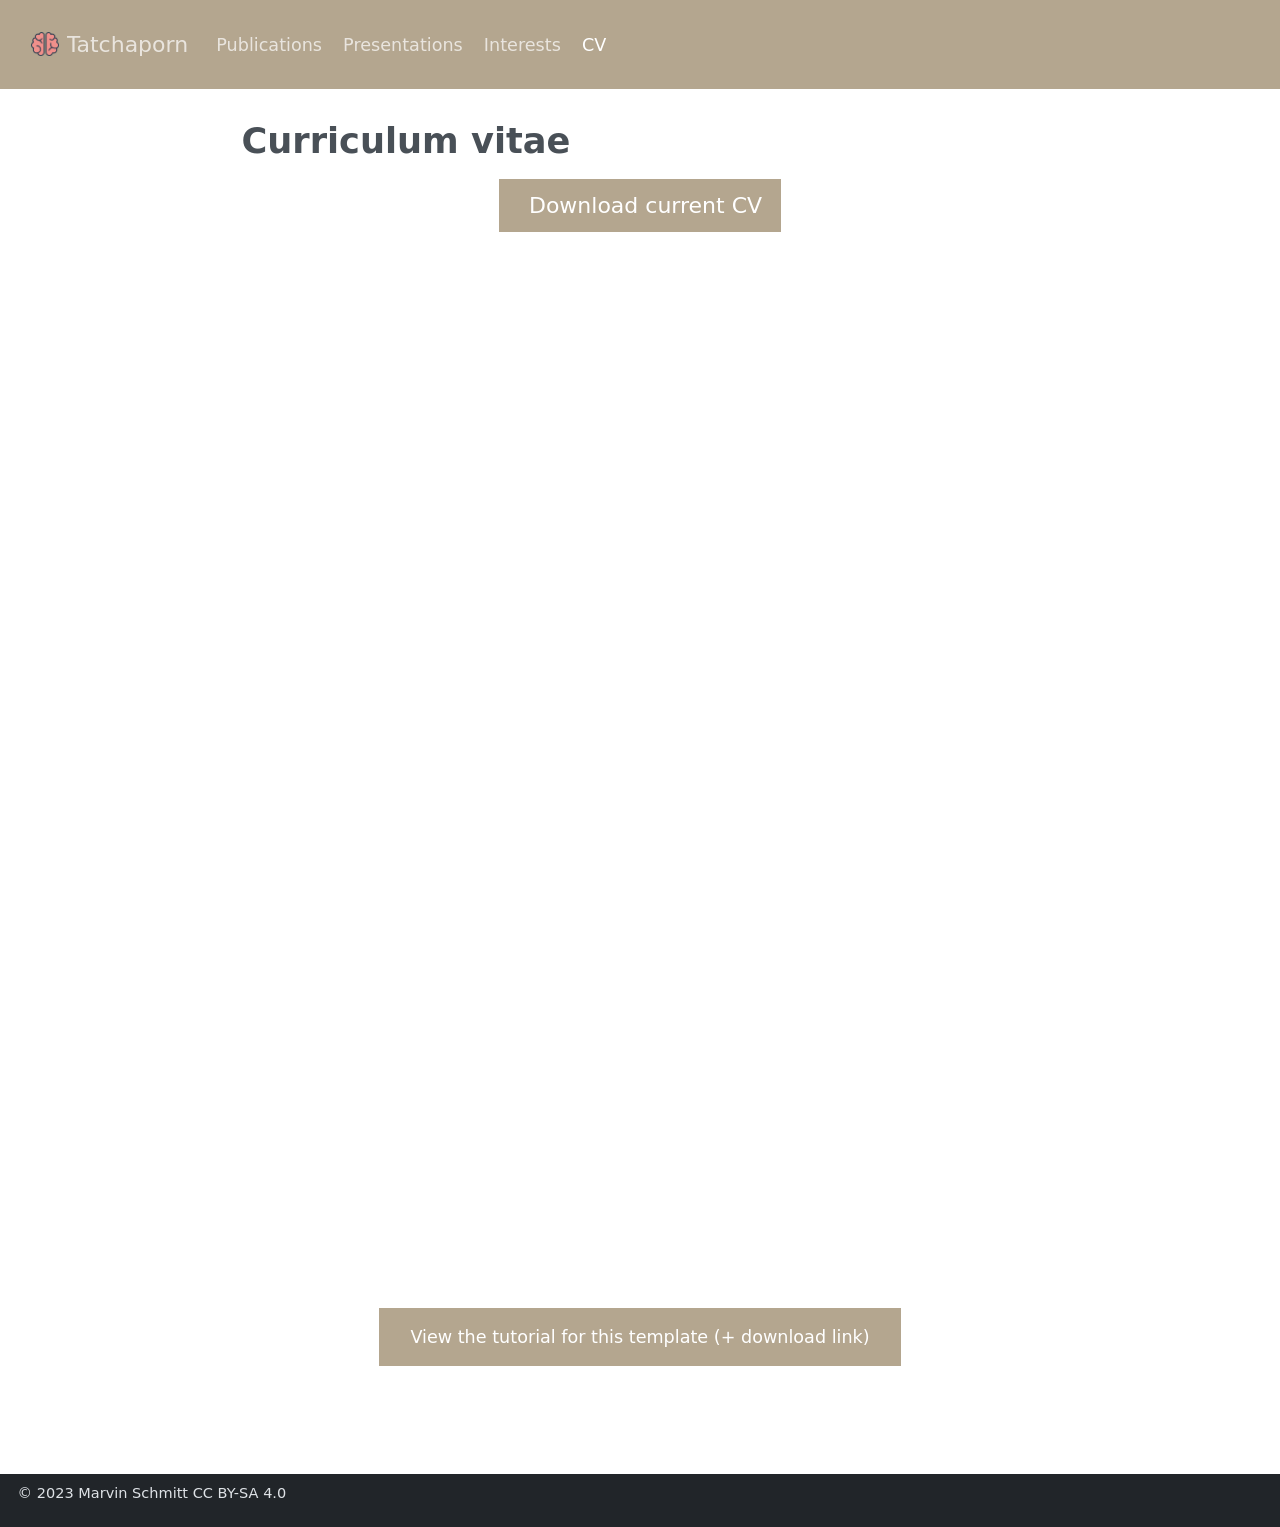
==== docs/cv/index.html @ a19e4b2f "Add files via upload" ====
<!DOCTYPE html>
<html xmlns="http://www.w3.org/1999/xhtml" lang="en" xml:lang="en"><head>

<meta charset="utf-8">
<meta name="generator" content="quarto-1.5.57">

<meta name="viewport" content="width=device-width, initial-scale=1.0, user-scalable=yes">


<title>Curriculum vitae – Tatchaporn</title>
<style>
code{white-space: pre-wrap;}
span.smallcaps{font-variant: small-caps;}
div.columns{display: flex; gap: min(4vw, 1.5em);}
div.column{flex: auto; overflow-x: auto;}
div.hanging-indent{margin-left: 1.5em; text-indent: -1.5em;}
ul.task-list{list-style: none;}
ul.task-list li input[type="checkbox"] {
  width: 0.8em;
  margin: 0 0.8em 0.2em -1em; /* quarto-specific, see https://github.com/quarto-dev/quarto-cli/issues/4556 */ 
  vertical-align: middle;
}
</style>


<script src="../site_libs/quarto-nav/quarto-nav.js"></script>
<script src="../site_libs/clipboard/clipboard.min.js"></script>
<script src="../site_libs/quarto-search/autocomplete.umd.js"></script>
<script src="../site_libs/quarto-search/fuse.min.js"></script>
<script src="../site_libs/quarto-search/quarto-search.js"></script>
<meta name="quarto:offset" content="../">
<link href="../img/brain.png" rel="icon" type="image/png">
<script src="../site_libs/quarto-html/quarto.js"></script>
<script src="../site_libs/quarto-html/popper.min.js"></script>
<script src="../site_libs/quarto-html/tippy.umd.min.js"></script>
<script src="../site_libs/quarto-html/anchor.min.js"></script>
<link href="../site_libs/quarto-html/tippy.css" rel="stylesheet">
<link href="../site_libs/quarto-html/quarto-syntax-highlighting.css" rel="stylesheet" id="quarto-text-highlighting-styles">
<script src="../site_libs/bootstrap/bootstrap.min.js"></script>
<link href="../site_libs/bootstrap/bootstrap-icons.css" rel="stylesheet">
<link href="../site_libs/bootstrap/bootstrap.min.css" rel="stylesheet" id="quarto-bootstrap" data-mode="light">
<script id="quarto-search-options" type="application/json">{
  "location": "navbar",
  "copy-button": false,
  "collapse-after": 3,
  "panel-placement": "end",
  "type": "textbox",
  "limit": 50,
  "keyboard-shortcut": [
    "f",
    "/",
    "s"
  ],
  "language": {
    "search-no-results-text": "No results",
    "search-matching-documents-text": "matching documents",
    "search-copy-link-title": "Copy link to search",
    "search-hide-matches-text": "Hide additional matches",
    "search-more-match-text": "more match in this document",
    "search-more-matches-text": "more matches in this document",
    "search-clear-button-title": "Clear",
    "search-text-placeholder": "",
    "search-detached-cancel-button-title": "Cancel",
    "search-submit-button-title": "Submit",
    "search-label": "Search"
  }
}</script>


</head>

<body class="nav-fixed fullcontent">

<div id="quarto-search-results"></div>
  <header id="quarto-header" class="headroom fixed-top">
    <nav class="navbar navbar-expand-lg " data-bs-theme="dark">
      <div class="navbar-container container-fluid">
      <div class="navbar-brand-container mx-auto">
    <a href="../index.html" class="navbar-brand navbar-brand-logo">
    <img src="../img/brain.png" alt="" class="navbar-logo">
    </a>
    <a class="navbar-brand" href="../index.html">
    <span class="navbar-title">Tatchaporn</span>
    </a>
  </div>
            <div id="quarto-search" class="" title="Search"></div>
          <button class="navbar-toggler" type="button" data-bs-toggle="collapse" data-bs-target="#navbarCollapse" aria-controls="navbarCollapse" role="menu" aria-expanded="false" aria-label="Toggle navigation" onclick="if (window.quartoToggleHeadroom) { window.quartoToggleHeadroom(); }">
  <span class="navbar-toggler-icon"></span>
</button>
          <div class="collapse navbar-collapse" id="navbarCollapse">
            <ul class="navbar-nav navbar-nav-scroll me-auto">
  <li class="nav-item">
    <a class="nav-link" href="../publications/index.html"> 
<span class="menu-text">Publications</span></a>
  </li>  
  <li class="nav-item">
    <a class="nav-link" href="../presentations/index.html"> 
<span class="menu-text">Presentations</span></a>
  </li>  
  <li class="nav-item">
    <a class="nav-link" href="../interests/index.html"> 
<span class="menu-text">Interests</span></a>
  </li>  
  <li class="nav-item">
    <a class="nav-link active" href="../cv/index.html" aria-current="page"> 
<span class="menu-text">CV</span></a>
  </li>  
</ul>
            <ul class="navbar-nav navbar-nav-scroll ms-auto">
  <li class="nav-item compact">
    <a class="nav-link" href="https://x.com/TatchapornO?t=SOnf9e8j2Pg_veiu_Nb9TA&amp;s=09"> <i class="bi bi-twitter" role="img">
</i> 
<span class="menu-text"></span></a>
  </li>  
  <li class="nav-item compact">
    <a class="nav-link" href="https://www.facebook.com/katid.O?mibextid=ZbWKwL"> <i class="bi bi-facebook" role="img">
</i> 
<span class="menu-text"></span></a>
  </li>  
  <li class="nav-item compact">
    <a class="nav-link" href="https://www.researchgate.net/profile/Tatchaporn-Ongphichetmetha-2"> <i class="bi bi-person-workspace" role="img">
</i> 
<span class="menu-text"></span></a>
  </li>  
  <li class="nav-item compact">
    <a class="nav-link" href="mailto:ongphit@ccf.org"> <i class="bi bi-envelope" role="img">
</i> 
<span class="menu-text"></span></a>
  </li>  
</ul>
          </div> <!-- /navcollapse -->
            <div class="quarto-navbar-tools">
</div>
      </div> <!-- /container-fluid -->
    </nav>
</header>
<!-- content -->
<div id="quarto-content" class="quarto-container page-columns page-rows-contents page-layout-article page-navbar">
<!-- sidebar -->
<!-- margin-sidebar -->
    
<!-- main -->
<main class="content" id="quarto-document-content">

<header id="title-block-header" class="quarto-title-block default">
<div class="quarto-title">
<h1 class="title">Curriculum vitae</h1>
</div>



<div class="quarto-title-meta">

    
  
    
  </div>
  


</header>


<div class="cell">
<style type="text/css">
.embed-container {
    position: relative;
    padding-bottom: 129%;
    height: 0;
    overflow: hidden;
    max-width: 100%;
}
.embed-container iframe,
.embed-container object,
.embed-container embed {
    position: absolute;
    top: 0;
    left: 0;
    width: 100%;
    height: 100%;
}
</style>
</div>
<p class="text-center">
  <a class="btn btn-primary btn-lg cv-download" href="cv.pdf" target="_blank">
    <i class="fa-solid fa-file-arrow-down"></i> Download current CV
  </a>
</p>
<div class="embed-container">
  <iframe src="cv.pdf#toolbar=0" style="border: 0.5px;width: 100%;"></iframe>
</div>
<div style="margin: 30px; text-align: center;">
<a class="btn btn-primary" href="https://www.marvinschmitt.com/blog/website-tutorial-quarto/" role="button" target="_blank" style="padding: 15px 30px;">View the tutorial for this template (+ download link)</a>
</div>



</main> <!-- /main -->
<script id="quarto-html-after-body" type="application/javascript">
window.document.addEventListener("DOMContentLoaded", function (event) {
  const toggleBodyColorMode = (bsSheetEl) => {
    const mode = bsSheetEl.getAttribute("data-mode");
    const bodyEl = window.document.querySelector("body");
    if (mode === "dark") {
      bodyEl.classList.add("quarto-dark");
      bodyEl.classList.remove("quarto-light");
    } else {
      bodyEl.classList.add("quarto-light");
      bodyEl.classList.remove("quarto-dark");
    }
  }
  const toggleBodyColorPrimary = () => {
    const bsSheetEl = window.document.querySelector("link#quarto-bootstrap");
    if (bsSheetEl) {
      toggleBodyColorMode(bsSheetEl);
    }
  }
  toggleBodyColorPrimary();  
  const icon = "";
  const anchorJS = new window.AnchorJS();
  anchorJS.options = {
    placement: 'right',
    icon: icon
  };
  anchorJS.add('.anchored');
  const isCodeAnnotation = (el) => {
    for (const clz of el.classList) {
      if (clz.startsWith('code-annotation-')) {                     
        return true;
      }
    }
    return false;
  }
  const onCopySuccess = function(e) {
    // button target
    const button = e.trigger;
    // don't keep focus
    button.blur();
    // flash "checked"
    button.classList.add('code-copy-button-checked');
    var currentTitle = button.getAttribute("title");
    button.setAttribute("title", "Copied!");
    let tooltip;
    if (window.bootstrap) {
      button.setAttribute("data-bs-toggle", "tooltip");
      button.setAttribute("data-bs-placement", "left");
      button.setAttribute("data-bs-title", "Copied!");
      tooltip = new bootstrap.Tooltip(button, 
        { trigger: "manual", 
          customClass: "code-copy-button-tooltip",
          offset: [0, -8]});
      tooltip.show();    
    }
    setTimeout(function() {
      if (tooltip) {
        tooltip.hide();
        button.removeAttribute("data-bs-title");
        button.removeAttribute("data-bs-toggle");
        button.removeAttribute("data-bs-placement");
      }
      button.setAttribute("title", currentTitle);
      button.classList.remove('code-copy-button-checked');
    }, 1000);
    // clear code selection
    e.clearSelection();
  }
  const getTextToCopy = function(trigger) {
      const codeEl = trigger.previousElementSibling.cloneNode(true);
      for (const childEl of codeEl.children) {
        if (isCodeAnnotation(childEl)) {
          childEl.remove();
        }
      }
      return codeEl.innerText;
  }
  const clipboard = new window.ClipboardJS('.code-copy-button:not([data-in-quarto-modal])', {
    text: getTextToCopy
  });
  clipboard.on('success', onCopySuccess);
  if (window.document.getElementById('quarto-embedded-source-code-modal')) {
    // For code content inside modals, clipBoardJS needs to be initialized with a container option
    // TODO: Check when it could be a function (https://github.com/zenorocha/clipboard.js/issues/860)
    const clipboardModal = new window.ClipboardJS('.code-copy-button[data-in-quarto-modal]', {
      text: getTextToCopy,
      container: window.document.getElementById('quarto-embedded-source-code-modal')
    });
    clipboardModal.on('success', onCopySuccess);
  }
    var localhostRegex = new RegExp(/^(?:http|https):\/\/localhost\:?[0-9]*\//);
    var mailtoRegex = new RegExp(/^mailto:/);
      var filterRegex = new RegExp('/' + window.location.host + '/');
    var isInternal = (href) => {
        return filterRegex.test(href) || localhostRegex.test(href) || mailtoRegex.test(href);
    }
    // Inspect non-navigation links and adorn them if external
 	var links = window.document.querySelectorAll('a[href]:not(.nav-link):not(.navbar-brand):not(.toc-action):not(.sidebar-link):not(.sidebar-item-toggle):not(.pagination-link):not(.no-external):not([aria-hidden]):not(.dropdown-item):not(.quarto-navigation-tool):not(.about-link)');
    for (var i=0; i<links.length; i++) {
      const link = links[i];
      if (!isInternal(link.href)) {
        // undo the damage that might have been done by quarto-nav.js in the case of
        // links that we want to consider external
        if (link.dataset.originalHref !== undefined) {
          link.href = link.dataset.originalHref;
        }
      }
    }
  function tippyHover(el, contentFn, onTriggerFn, onUntriggerFn) {
    const config = {
      allowHTML: true,
      maxWidth: 500,
      delay: 100,
      arrow: false,
      appendTo: function(el) {
          return el.parentElement;
      },
      interactive: true,
      interactiveBorder: 10,
      theme: 'quarto',
      placement: 'bottom-start',
    };
    if (contentFn) {
      config.content = contentFn;
    }
    if (onTriggerFn) {
      config.onTrigger = onTriggerFn;
    }
    if (onUntriggerFn) {
      config.onUntrigger = onUntriggerFn;
    }
    window.tippy(el, config); 
  }
  const noterefs = window.document.querySelectorAll('a[role="doc-noteref"]');
  for (var i=0; i<noterefs.length; i++) {
    const ref = noterefs[i];
    tippyHover(ref, function() {
      // use id or data attribute instead here
      let href = ref.getAttribute('data-footnote-href') || ref.getAttribute('href');
      try { href = new URL(href).hash; } catch {}
      const id = href.replace(/^#\/?/, "");
      const note = window.document.getElementById(id);
      if (note) {
        return note.innerHTML;
      } else {
        return "";
      }
    });
  }
  const xrefs = window.document.querySelectorAll('a.quarto-xref');
  const processXRef = (id, note) => {
    // Strip column container classes
    const stripColumnClz = (el) => {
      el.classList.remove("page-full", "page-columns");
      if (el.children) {
        for (const child of el.children) {
          stripColumnClz(child);
        }
      }
    }
    stripColumnClz(note)
    if (id === null || id.startsWith('sec-')) {
      // Special case sections, only their first couple elements
      const container = document.createElement("div");
      if (note.children && note.children.length > 2) {
        container.appendChild(note.children[0].cloneNode(true));
        for (let i = 1; i < note.children.length; i++) {
          const child = note.children[i];
          if (child.tagName === "P" && child.innerText === "") {
            continue;
          } else {
            container.appendChild(child.cloneNode(true));
            break;
          }
        }
        if (window.Quarto?.typesetMath) {
          window.Quarto.typesetMath(container);
        }
        return container.innerHTML
      } else {
        if (window.Quarto?.typesetMath) {
          window.Quarto.typesetMath(note);
        }
        return note.innerHTML;
      }
    } else {
      // Remove any anchor links if they are present
      const anchorLink = note.querySelector('a.anchorjs-link');
      if (anchorLink) {
        anchorLink.remove();
      }
      if (window.Quarto?.typesetMath) {
        window.Quarto.typesetMath(note);
      }
      // TODO in 1.5, we should make sure this works without a callout special case
      if (note.classList.contains("callout")) {
        return note.outerHTML;
      } else {
        return note.innerHTML;
      }
    }
  }
  for (var i=0; i<xrefs.length; i++) {
    const xref = xrefs[i];
    tippyHover(xref, undefined, function(instance) {
      instance.disable();
      let url = xref.getAttribute('href');
      let hash = undefined; 
      if (url.startsWith('#')) {
        hash = url;
      } else {
        try { hash = new URL(url).hash; } catch {}
      }
      if (hash) {
        const id = hash.replace(/^#\/?/, "");
        const note = window.document.getElementById(id);
        if (note !== null) {
          try {
            const html = processXRef(id, note.cloneNode(true));
            instance.setContent(html);
          } finally {
            instance.enable();
            instance.show();
          }
        } else {
          // See if we can fetch this
          fetch(url.split('#')[0])
          .then(res => res.text())
          .then(html => {
            const parser = new DOMParser();
            const htmlDoc = parser.parseFromString(html, "text/html");
            const note = htmlDoc.getElementById(id);
            if (note !== null) {
              const html = processXRef(id, note);
              instance.setContent(html);
            } 
          }).finally(() => {
            instance.enable();
            instance.show();
          });
        }
      } else {
        // See if we can fetch a full url (with no hash to target)
        // This is a special case and we should probably do some content thinning / targeting
        fetch(url)
        .then(res => res.text())
        .then(html => {
          const parser = new DOMParser();
          const htmlDoc = parser.parseFromString(html, "text/html");
          const note = htmlDoc.querySelector('main.content');
          if (note !== null) {
            // This should only happen for chapter cross references
            // (since there is no id in the URL)
            // remove the first header
            if (note.children.length > 0 && note.children[0].tagName === "HEADER") {
              note.children[0].remove();
            }
            const html = processXRef(null, note);
            instance.setContent(html);
          } 
        }).finally(() => {
          instance.enable();
          instance.show();
        });
      }
    }, function(instance) {
    });
  }
      let selectedAnnoteEl;
      const selectorForAnnotation = ( cell, annotation) => {
        let cellAttr = 'data-code-cell="' + cell + '"';
        let lineAttr = 'data-code-annotation="' +  annotation + '"';
        const selector = 'span[' + cellAttr + '][' + lineAttr + ']';
        return selector;
      }
      const selectCodeLines = (annoteEl) => {
        const doc = window.document;
        const targetCell = annoteEl.getAttribute("data-target-cell");
        const targetAnnotation = annoteEl.getAttribute("data-target-annotation");
        const annoteSpan = window.document.querySelector(selectorForAnnotation(targetCell, targetAnnotation));
        const lines = annoteSpan.getAttribute("data-code-lines").split(",");
        const lineIds = lines.map((line) => {
          return targetCell + "-" + line;
        })
        let top = null;
        let height = null;
        let parent = null;
        if (lineIds.length > 0) {
            //compute the position of the single el (top and bottom and make a div)
            const el = window.document.getElementById(lineIds[0]);
            top = el.offsetTop;
            height = el.offsetHeight;
            parent = el.parentElement.parentElement;
          if (lineIds.length > 1) {
            const lastEl = window.document.getElementById(lineIds[lineIds.length - 1]);
            const bottom = lastEl.offsetTop + lastEl.offsetHeight;
            height = bottom - top;
          }
          if (top !== null && height !== null && parent !== null) {
            // cook up a div (if necessary) and position it 
            let div = window.document.getElementById("code-annotation-line-highlight");
            if (div === null) {
              div = window.document.createElement("div");
              div.setAttribute("id", "code-annotation-line-highlight");
              div.style.position = 'absolute';
              parent.appendChild(div);
            }
            div.style.top = top - 2 + "px";
            div.style.height = height + 4 + "px";
            div.style.left = 0;
            let gutterDiv = window.document.getElementById("code-annotation-line-highlight-gutter");
            if (gutterDiv === null) {
              gutterDiv = window.document.createElement("div");
              gutterDiv.setAttribute("id", "code-annotation-line-highlight-gutter");
              gutterDiv.style.position = 'absolute';
              const codeCell = window.document.getElementById(targetCell);
              const gutter = codeCell.querySelector('.code-annotation-gutter');
              gutter.appendChild(gutterDiv);
            }
            gutterDiv.style.top = top - 2 + "px";
            gutterDiv.style.height = height + 4 + "px";
          }
          selectedAnnoteEl = annoteEl;
        }
      };
      const unselectCodeLines = () => {
        const elementsIds = ["code-annotation-line-highlight", "code-annotation-line-highlight-gutter"];
        elementsIds.forEach((elId) => {
          const div = window.document.getElementById(elId);
          if (div) {
            div.remove();
          }
        });
        selectedAnnoteEl = undefined;
      };
        // Handle positioning of the toggle
    window.addEventListener(
      "resize",
      throttle(() => {
        elRect = undefined;
        if (selectedAnnoteEl) {
          selectCodeLines(selectedAnnoteEl);
        }
      }, 10)
    );
    function throttle(fn, ms) {
    let throttle = false;
    let timer;
      return (...args) => {
        if(!throttle) { // first call gets through
            fn.apply(this, args);
            throttle = true;
        } else { // all the others get throttled
            if(timer) clearTimeout(timer); // cancel #2
            timer = setTimeout(() => {
              fn.apply(this, args);
              timer = throttle = false;
            }, ms);
        }
      };
    }
      // Attach click handler to the DT
      const annoteDls = window.document.querySelectorAll('dt[data-target-cell]');
      for (const annoteDlNode of annoteDls) {
        annoteDlNode.addEventListener('click', (event) => {
          const clickedEl = event.target;
          if (clickedEl !== selectedAnnoteEl) {
            unselectCodeLines();
            const activeEl = window.document.querySelector('dt[data-target-cell].code-annotation-active');
            if (activeEl) {
              activeEl.classList.remove('code-annotation-active');
            }
            selectCodeLines(clickedEl);
            clickedEl.classList.add('code-annotation-active');
          } else {
            // Unselect the line
            unselectCodeLines();
            clickedEl.classList.remove('code-annotation-active');
          }
        });
      }
  const findCites = (el) => {
    const parentEl = el.parentElement;
    if (parentEl) {
      const cites = parentEl.dataset.cites;
      if (cites) {
        return {
          el,
          cites: cites.split(' ')
        };
      } else {
        return findCites(el.parentElement)
      }
    } else {
      return undefined;
    }
  };
  var bibliorefs = window.document.querySelectorAll('a[role="doc-biblioref"]');
  for (var i=0; i<bibliorefs.length; i++) {
    const ref = bibliorefs[i];
    const citeInfo = findCites(ref);
    if (citeInfo) {
      tippyHover(citeInfo.el, function() {
        var popup = window.document.createElement('div');
        citeInfo.cites.forEach(function(cite) {
          var citeDiv = window.document.createElement('div');
          citeDiv.classList.add('hanging-indent');
          citeDiv.classList.add('csl-entry');
          var biblioDiv = window.document.getElementById('ref-' + cite);
          if (biblioDiv) {
            citeDiv.innerHTML = biblioDiv.innerHTML;
          }
          popup.appendChild(citeDiv);
        });
        return popup.innerHTML;
      });
    }
  }
});
</script>
</div> <!-- /content -->
<footer class="footer">
  <div class="nav-footer">
    <div class="nav-footer-left">
<p><span class="faux-block">© 2023 Marvin Schmitt CC BY-SA 4.0</span></p>
</div>   
    <div class="nav-footer-center">
      &nbsp;
    </div>
    <div class="nav-footer-right">
      &nbsp;
    </div>
  </div>
</footer>




</body></html>
---- docs/site_libs/quarto-html/tippy.css ----
.tippy-box[data-animation=fade][data-state=hidden]{opacity:0}[data-tippy-root]{max-width:calc(100vw - 10px)}.tippy-box{position:relative;background-color:#333;color:#fff;border-radius:4px;font-size:14px;line-height:1.4;white-space:normal;outline:0;transition-property:transform,visibility,opacity}.tippy-box[data-placement^=top]>.tippy-arrow{bottom:0}.tippy-box[data-placement^=top]>.tippy-arrow:before{bottom:-7px;left:0;border-width:8px 8px 0;border-top-color:initial;transform-origin:center top}.tippy-box[data-placement^=bottom]>.tippy-arrow{top:0}.tippy-box[data-placement^=bottom]>.tippy-arrow:before{top:-7px;left:0;border-width:0 8px 8px;border-bottom-color:initial;transform-origin:center bottom}.tippy-box[data-placement^=left]>.tippy-arrow{right:0}.tippy-box[data-placement^=left]>.tippy-arrow:before{border-width:8px 0 8px 8px;border-left-color:initial;right:-7px;transform-origin:center left}.tippy-box[data-placement^=right]>.tippy-arrow{left:0}.tippy-box[data-placement^=right]>.tippy-arrow:before{left:-7px;border-width:8px 8px 8px 0;border-right-color:initial;transform-origin:center right}.tippy-box[data-inertia][data-state=visible]{transition-timing-function:cubic-bezier(.54,1.5,.38,1.11)}.tippy-arrow{width:16px;height:16px;color:#333}.tippy-arrow:before{content:"";position:absolute;border-color:transparent;border-style:solid}.tippy-content{position:relative;padding:5px 9px;z-index:1}
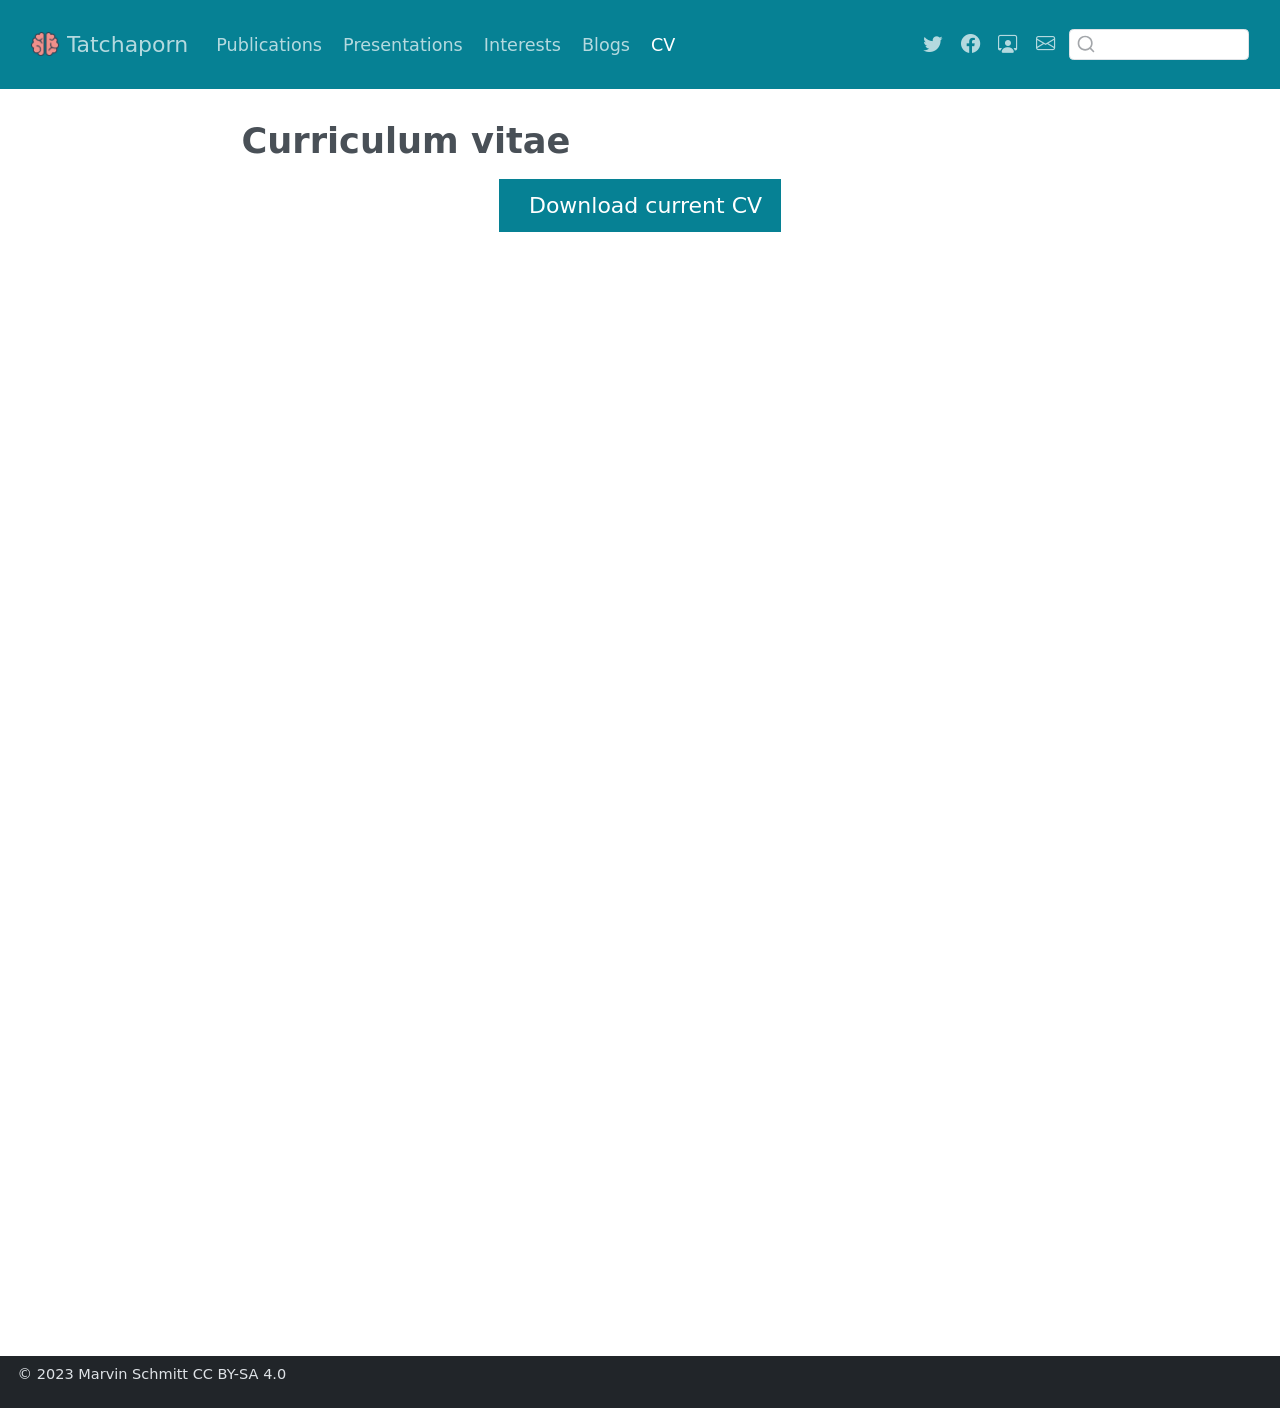
==== commit 9d0befd0: "Add files via upload" ====
--- a/docs/cv/index.html
+++ b/docs/cv/index.html
@@ -102,6 +102,10 @@
 <span class="menu-text">Interests</span></a>
   </li>  
   <li class="nav-item">
+    <a class="nav-link" href="../blogs/index.html"> 
+<span class="menu-text">Blogs</span></a>
+  </li>  
+  <li class="nav-item">
     <a class="nav-link active" href="../cv/index.html" aria-current="page"> 
 <span class="menu-text">CV</span></a>
   </li>  
@@ -188,9 +192,6 @@
 </p>
 <div class="embed-container">
   <iframe src="cv.pdf#toolbar=0" style="border: 0.5px;width: 100%;"></iframe>
-</div>
-<div style="margin: 30px; text-align: center;">
-<a class="btn btn-primary" href="https://www.marvinschmitt.com/blog/website-tutorial-quarto/" role="button" target="_blank" style="padding: 15px 30px;">View the tutorial for this template (+ download link)</a>
 </div>
 
 
--- a/docs/site_libs/quarto-html/quarto-syntax-highlighting.css
+++ b/docs/site_libs/quarto-html/quarto-syntax-highlighting.css
@@ -0,0 +1,203 @@
+/* quarto syntax highlight colors */
+:root {
+  --quarto-hl-ot-color: #003B4F;
+  --quarto-hl-at-color: #657422;
+  --quarto-hl-ss-color: #20794D;
+  --quarto-hl-an-color: #5E5E5E;
+  --quarto-hl-fu-color: #4758AB;
+  --quarto-hl-st-color: #20794D;
+  --quarto-hl-cf-color: #003B4F;
+  --quarto-hl-op-color: #5E5E5E;
+  --quarto-hl-er-color: #AD0000;
+  --quarto-hl-bn-color: #AD0000;
+  --quarto-hl-al-color: #AD0000;
+  --quarto-hl-va-color: #111111;
+  --quarto-hl-bu-color: inherit;
+  --quarto-hl-ex-color: inherit;
+  --quarto-hl-pp-color: #AD0000;
+  --quarto-hl-in-color: #5E5E5E;
+  --quarto-hl-vs-color: #20794D;
+  --quarto-hl-wa-color: #5E5E5E;
+  --quarto-hl-do-color: #5E5E5E;
+  --quarto-hl-im-color: #00769E;
+  --quarto-hl-ch-color: #20794D;
+  --quarto-hl-dt-color: #AD0000;
+  --quarto-hl-fl-color: #AD0000;
+  --quarto-hl-co-color: #5E5E5E;
+  --quarto-hl-cv-color: #5E5E5E;
+  --quarto-hl-cn-color: #8f5902;
+  --quarto-hl-sc-color: #5E5E5E;
+  --quarto-hl-dv-color: #AD0000;
+  --quarto-hl-kw-color: #003B4F;
+}
+
+/* other quarto variables */
+:root {
+  --quarto-font-monospace: SFMono-Regular, Menlo, Monaco, Consolas, "Liberation Mono", "Courier New", monospace;
+}
+
+pre > code.sourceCode > span {
+  color: #003B4F;
+}
+
+code span {
+  color: #003B4F;
+}
+
+code.sourceCode > span {
+  color: #003B4F;
+}
+
+div.sourceCode,
+div.sourceCode pre.sourceCode {
+  color: #003B4F;
+}
+
+code span.ot {
+  color: #003B4F;
+  font-style: inherit;
+}
+
+code span.at {
+  color: #657422;
+  font-style: inherit;
+}
+
+code span.ss {
+  color: #20794D;
+  font-style: inherit;
+}
+
+code span.an {
+  color: #5E5E5E;
+  font-style: inherit;
+}
+
+code span.fu {
+  color: #4758AB;
+  font-style: inherit;
+}
+
+code span.st {
+  color: #20794D;
+  font-style: inherit;
+}
+
+code span.cf {
+  color: #003B4F;
+  font-style: inherit;
+}
+
+code span.op {
+  color: #5E5E5E;
+  font-style: inherit;
+}
+
+code span.er {
+  color: #AD0000;
+  font-style: inherit;
+}
+
+code span.bn {
+  color: #AD0000;
+  font-style: inherit;
+}
+
+code span.al {
+  color: #AD0000;
+  font-style: inherit;
+}
+
+code span.va {
+  color: #111111;
+  font-style: inherit;
+}
+
+code span.bu {
+  font-style: inherit;
+}
+
+code span.ex {
+  font-style: inherit;
+}
+
+code span.pp {
+  color: #AD0000;
+  font-style: inherit;
+}
+
+code span.in {
+  color: #5E5E5E;
+  font-style: inherit;
+}
+
+code span.vs {
+  color: #20794D;
+  font-style: inherit;
+}
+
+code span.wa {
+  color: #5E5E5E;
+  font-style: italic;
+}
+
+code span.do {
+  color: #5E5E5E;
+  font-style: italic;
+}
+
+code span.im {
+  color: #00769E;
+  font-style: inherit;
+}
+
+code span.ch {
+  color: #20794D;
+  font-style: inherit;
+}
+
+code span.dt {
+  color: #AD0000;
+  font-style: inherit;
+}
+
+code span.fl {
+  color: #AD0000;
+  font-style: inherit;
+}
+
+code span.co {
+  color: #5E5E5E;
+  font-style: inherit;
+}
+
+code span.cv {
+  color: #5E5E5E;
+  font-style: italic;
+}
+
+code span.cn {
+  color: #8f5902;
+  font-style: inherit;
+}
+
+code span.sc {
+  color: #5E5E5E;
+  font-style: inherit;
+}
+
+code span.dv {
+  color: #AD0000;
+  font-style: inherit;
+}
+
+code span.kw {
+  color: #003B4F;
+  font-style: inherit;
+}
+
+.prevent-inlining {
+  content: "</";
+}
+
+/*# sourceMappingURL=debc5d5d77c3f9108843748ff7464032.css.map */
